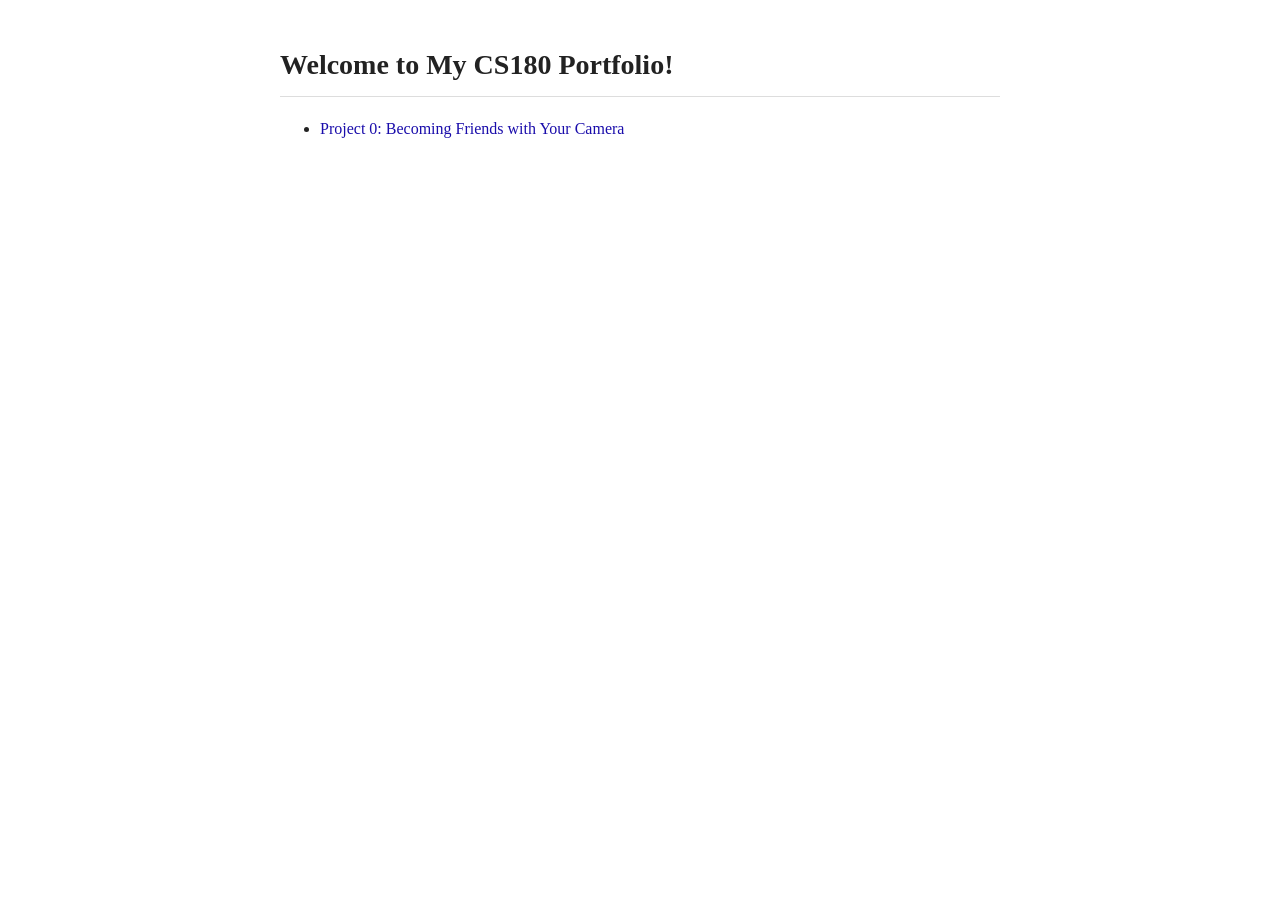
==== index.html @ c7a865f3 "Projec 0 finished" ====
<!DOCTYPE html>
<html>
<head>
    <meta charset="utf-8">
    <meta name="viewport" content="width=device-width, initial-scale=1">
    <title>My Portfolio</title>
    <link rel="stylesheet" href="./styles.css">
</head>
<body>
    <h1>Welcome to My CS180 Portfolio!</h1>
    <ul>
        <li><a href="./0/index.html">Project 0: Becoming Friends with Your Camera</a></li>
    </ul>
</body>
</html>
---- styles.css ----
body {
    font-family: Georgia, "Times New Roman", serif;
    max-width: 720px;
    margin: 0 auto;
    padding: 24px 16px 64px;
    line-height: 1.6;
    color: #222;
    background: #fff;
}

h1 {
    font-size: 1.75em;
    border-bottom: 1px solid #ddd;
    padding-bottom: 0.3em;
}

h2 {
    font-size: 1.3em;
    margin-top: 2em;
}

a {
    color: #1a0dab;
    text-decoration: none;
}

a:hover {
    text-decoration: underline;
}

img {
    max-width: 100%;
    height: auto;
}

figure {
    margin: 1.5em 0;
    text-align: center;
}

figcaption {
    font-size: 0.85em;
    color: #666;
    margin-top: 0.5em;
}

/* Place two or more figures side by side for comparisons */
.photo-row {
    display: flex;
    gap: 16px;
    justify-content: center;
}

.photo-row figure {
    flex: 1 1 0;
    min-width: 0;
    margin: 0.5em 0;
}
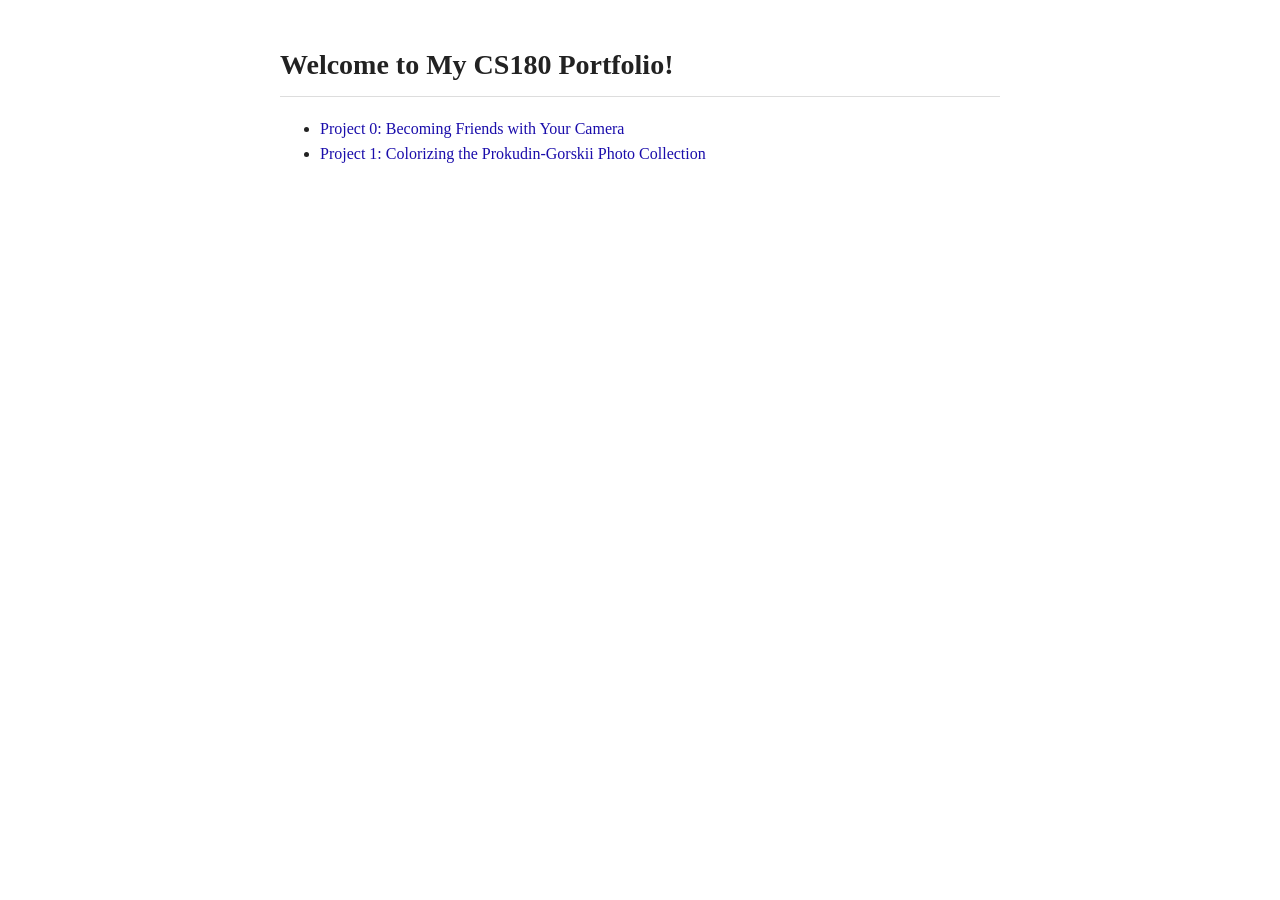
==== commit b0c50dc9: "Add Project 1: Prokudin-Gorskii colorization Writeup covering single-scale and pyramid alignment, a " ====
--- a/index.html
+++ b/index.html
@@ -10,6 +10,7 @@
     <h1>Welcome to My CS180 Portfolio!</h1>
     <ul>
         <li><a href="./0/index.html">Project 0: Becoming Friends with Your Camera</a></li>
+        <li><a href="./1/index.html">Project 1: Colorizing the Prokudin-Gorskii Photo Collection</a></li>
     </ul>
 </body>
 </html>
--- a/styles.css
+++ b/styles.css
@@ -56,3 +56,98 @@
     min-width: 0;
     margin: 0.5em 0;
 }
+
+/* Wrap a wide figure/table so it can break out of the 720px column */
+.wide {
+    width: min(96vw, 1100px);
+    margin-left: calc(50% - min(48vw, 550px));
+}
+
+/* Responsive gallery grid for many result thumbnails */
+.gallery {
+    display: grid;
+    grid-template-columns: repeat(auto-fit, minmax(220px, 1fr));
+    gap: 16px;
+}
+
+.gallery figure {
+    margin: 0;
+}
+
+table {
+    border-collapse: collapse;
+    width: 100%;
+    font-size: 0.9em;
+    margin: 1.2em 0;
+}
+
+th,
+td {
+    border-bottom: 1px solid #ddd;
+    padding: 6px 10px;
+    text-align: left;
+}
+
+th {
+    border-bottom: 2px solid #bbb;
+    font-weight: bold;
+}
+
+td.num,
+th.num {
+    text-align: right;
+    font-variant-numeric: tabular-nums;
+}
+
+tbody tr:hover {
+    background: #fafafa;
+}
+
+code,
+pre {
+    font-family: "SF Mono", Menlo, Consolas, monospace;
+    font-size: 0.85em;
+}
+
+pre {
+    background: #f6f6f6;
+    border: 1px solid #e2e2e2;
+    border-radius: 4px;
+    padding: 12px;
+    overflow-x: auto;
+    line-height: 1.45;
+}
+
+code {
+    background: #f2f2f2;
+    padding: 1px 4px;
+    border-radius: 3px;
+}
+
+pre code {
+    background: none;
+    padding: 0;
+}
+
+.note {
+    border-left: 3px solid #bbb;
+    background: #fafafa;
+    padding: 10px 14px;
+    margin: 1.2em 0;
+    font-size: 0.92em;
+}
+
+/* Draft-only reminder boxes -- delete these before publishing */
+.todo {
+    border-left: 3px solid #d08b00;
+    background: #fff8e8;
+    padding: 10px 14px;
+    margin: 1.2em 0;
+    font-size: 0.88em;
+}
+
+.todo::before {
+    content: "TODO ";
+    font-weight: bold;
+    color: #a06a00;
+}
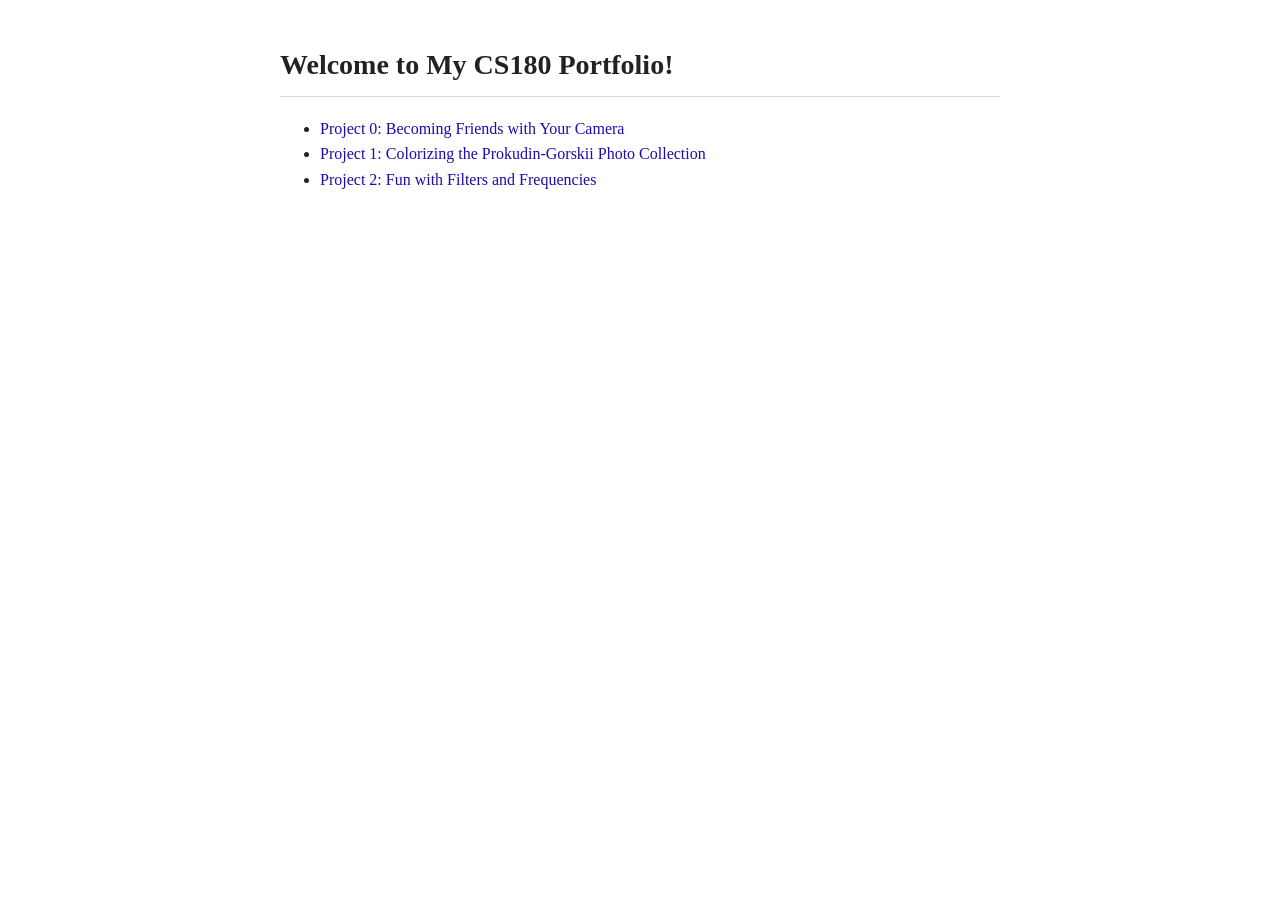
==== commit 431f90cc: "Project 2 finished" ====
--- a/index.html
+++ b/index.html
@@ -11,6 +11,7 @@
     <ul>
         <li><a href="./0/index.html">Project 0: Becoming Friends with Your Camera</a></li>
         <li><a href="./1/index.html">Project 1: Colorizing the Prokudin-Gorskii Photo Collection</a></li>
+        <li><a href="./2/index.html">Project 2: Fun with Filters and Frequencies</a></li>
     </ul>
 </body>
 </html>
--- a/styles.css
+++ b/styles.css
@@ -74,6 +74,75 @@
     margin: 0;
 }
 
+/* Hero banner at the top of a project page: input + input = result */
+.banner {
+    display: grid;
+    grid-template-columns: 1fr auto 1fr auto 1.4fr;
+    align-items: center;
+    gap: 12px;
+    margin-top: 1.5em;
+    margin-bottom: 2em;
+}
+
+.banner figure {
+    margin: 0;
+}
+
+.banner-op {
+    font-size: 2em;
+    color: #888;
+}
+
+@media (max-width: 600px) {
+    .banner {
+        grid-template-columns: 1fr auto 1fr;
+    }
+
+    .banner figure:last-child {
+        grid-column: 1 / -1;
+    }
+
+    .banner .banner-op:nth-of-type(2) {
+        display: none;
+    }
+}
+
+/* Outline blend masks so their white regions don't disappear into the page background */
+img[src*="Mask"] {
+    border: 1px solid #999;
+    box-sizing: border-box;
+}
+
+/* Fixed-column grid for stack levels: one row per level, one column per image */
+.stack-grid {
+    display: grid;
+    grid-template-columns: repeat(var(--cols, 7), 1fr);
+    gap: 8px;
+    align-items: start;
+}
+
+.stack-grid figure {
+    margin: 0;
+}
+
+.stack-grid figcaption {
+    font-size: 0.75em;
+    margin-top: 0.2em;
+}
+
+.stack-grid .row-label {
+    font-size: 0.8em;
+    color: #666;
+    align-self: center;
+    text-align: right;
+}
+
+@media (max-width: 600px) {
+    .stack-grid {
+        grid-template-columns: repeat(3, 1fr);
+    }
+}
+
 table {
     border-collapse: collapse;
     width: 100%;
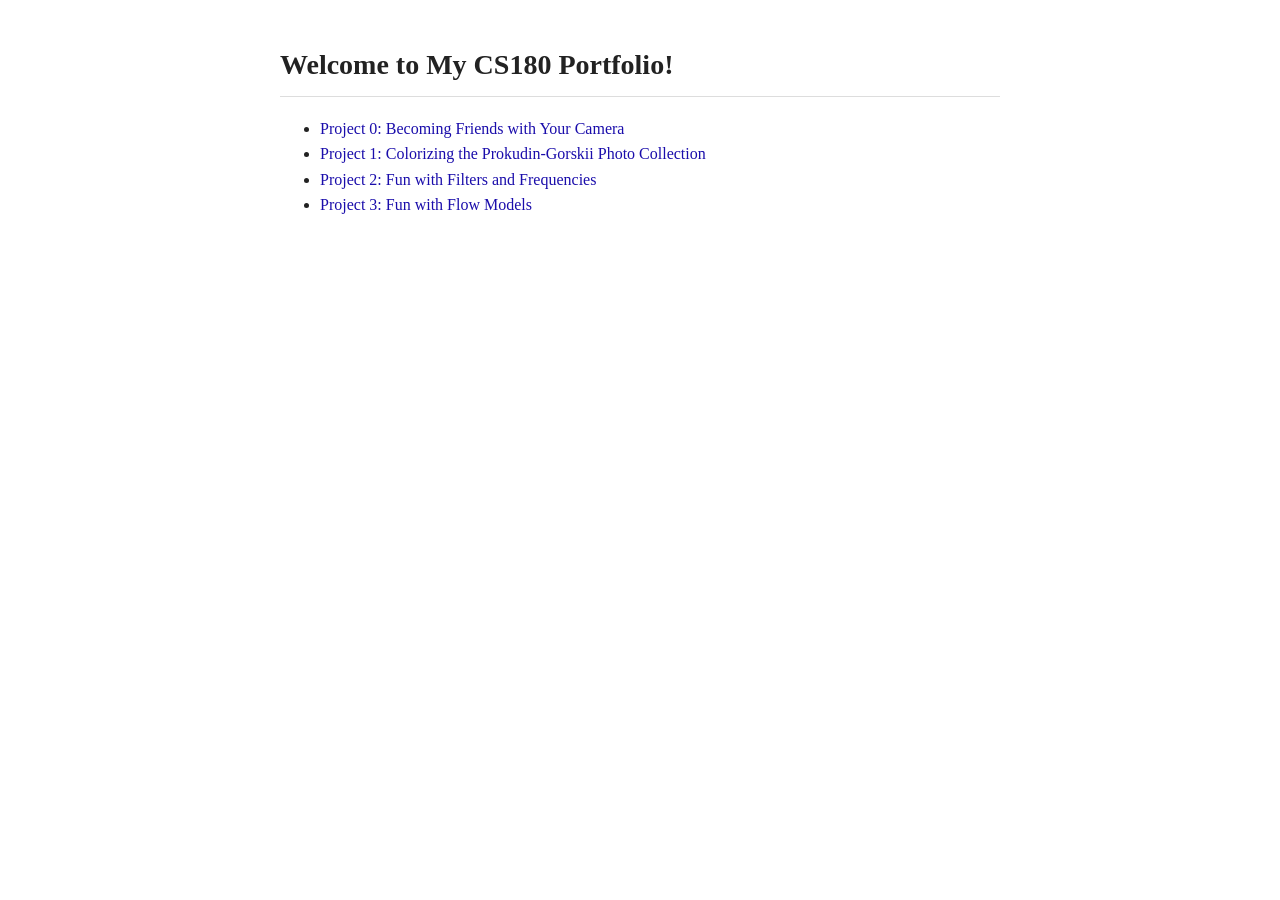
==== commit b2d9e6fd: "Project 3" ====
--- a/index.html
+++ b/index.html
@@ -12,6 +12,7 @@
         <li><a href="./0/index.html">Project 0: Becoming Friends with Your Camera</a></li>
         <li><a href="./1/index.html">Project 1: Colorizing the Prokudin-Gorskii Photo Collection</a></li>
         <li><a href="./2/index.html">Project 2: Fun with Filters and Frequencies</a></li>
+        <li><a href="./3/index.html">Project 3: Fun with Flow Models</a></li>
     </ul>
 </body>
 </html>
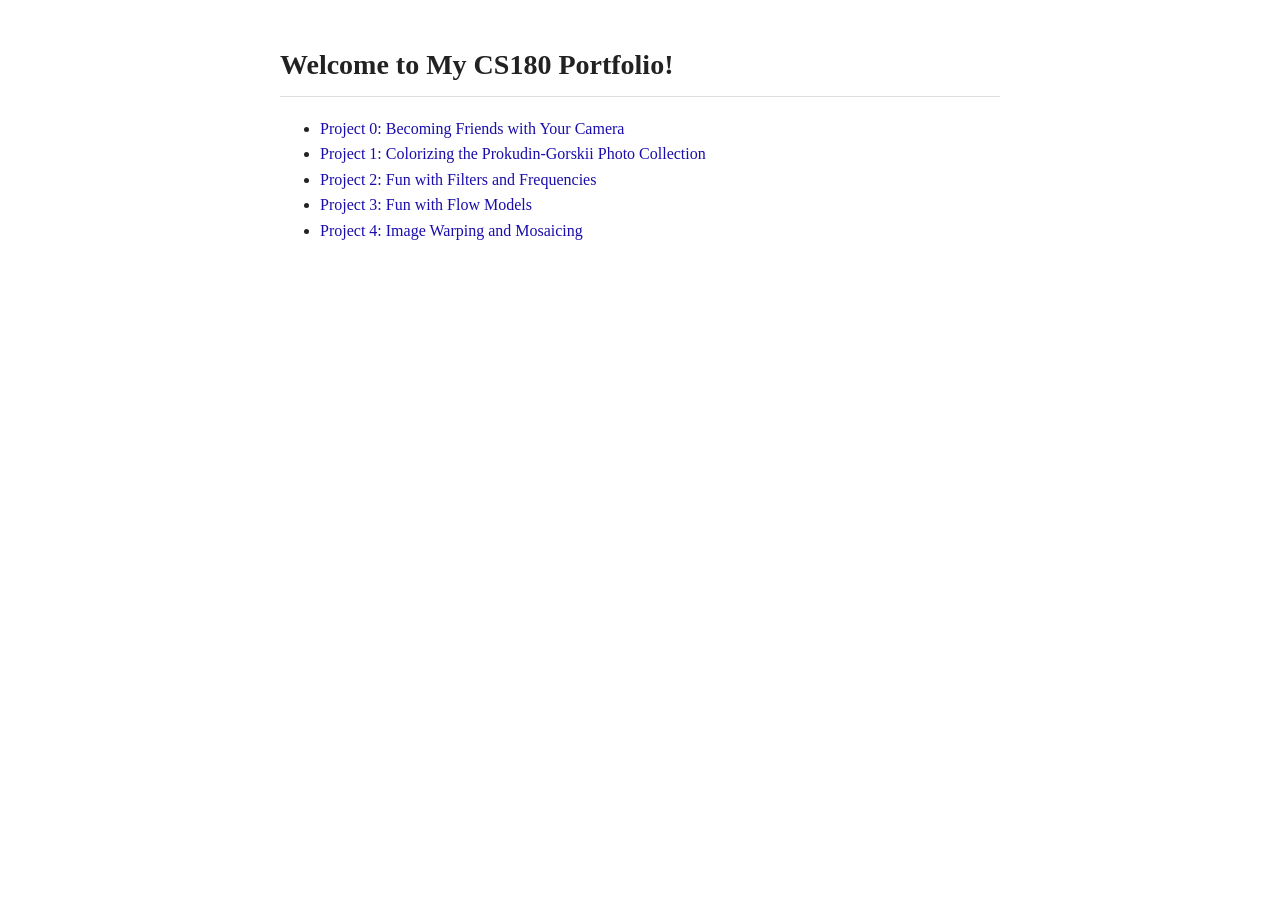
==== commit f069a622: "Project 4 A" ====
--- a/index.html
+++ b/index.html
@@ -13,6 +13,7 @@
         <li><a href="./1/index.html">Project 1: Colorizing the Prokudin-Gorskii Photo Collection</a></li>
         <li><a href="./2/index.html">Project 2: Fun with Filters and Frequencies</a></li>
         <li><a href="./3/index.html">Project 3: Fun with Flow Models</a></li>
+        <li><a href="./4/index.html">Project 4: Image Warping and Mosaicing</a></li>
     </ul>
 </body>
 </html>
